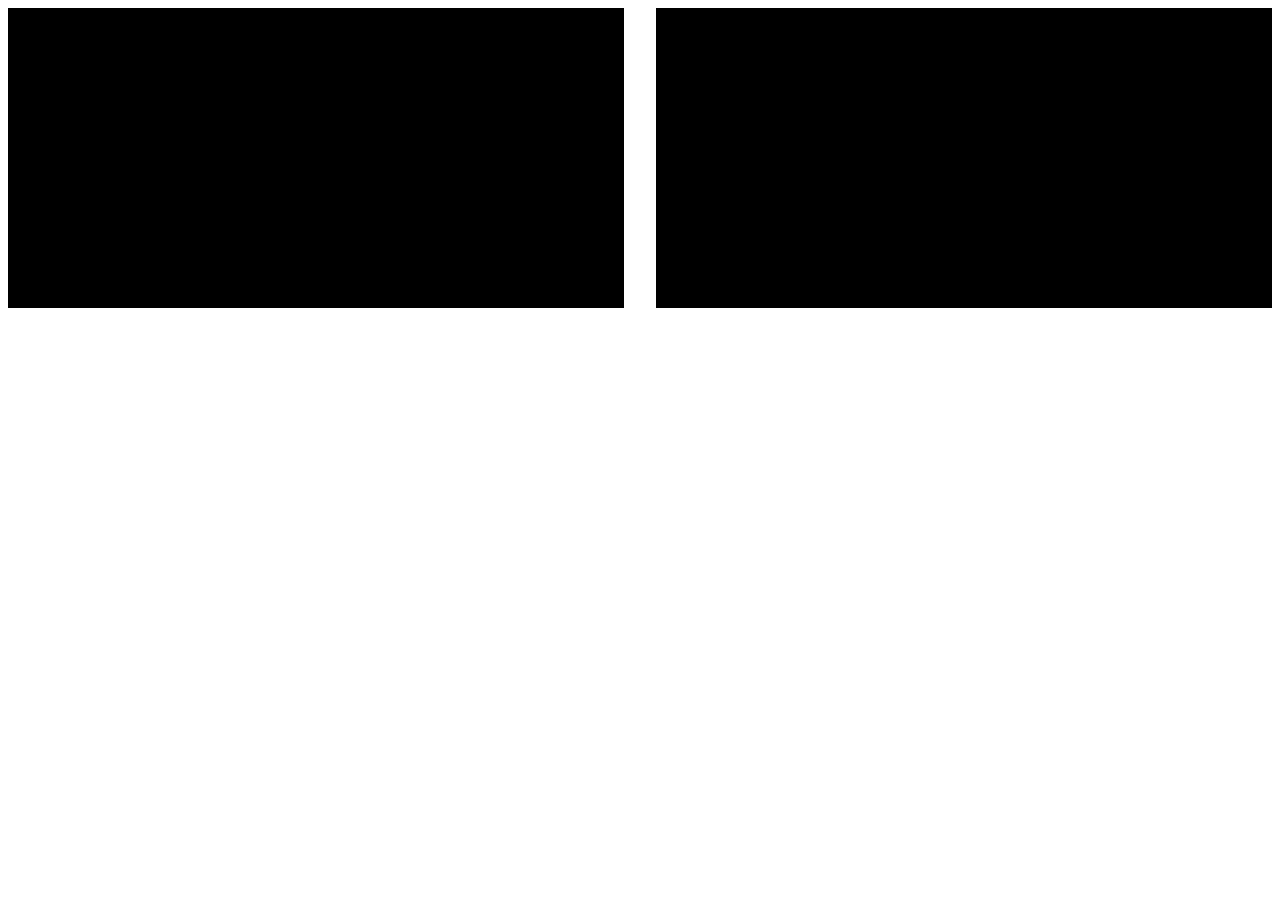
==== index.html @ 403177b2 "first commit" ====
<!DOCTYPE html>
<html lang="en">
<head>
    <meta charset="UTF-8">
    <meta name="viewport" content="width=device-width, initial-scale=1.0">
    <title>Webrtc</title>
    <link rel="stylesheet" href="style.css">
</head>
<body>
    <div id="videos">
        <video id="user-1" autoplay playsinline class="video-player"></video>
        <video id="user-2" autoplay playsinline class="video-player"></video>
    </div>
    
</body>
<script src="agora-rtm-sdk-1.5.1.js"></script>
<script src="main.js"></script>
</html>
---- style.css ----
#videos{
    display: grid;
    grid-template-columns:1fr 1fr;
    gap:2em;
}

.video-player{
    background-color: black;
    width: 100%;
    height: 300px;
}
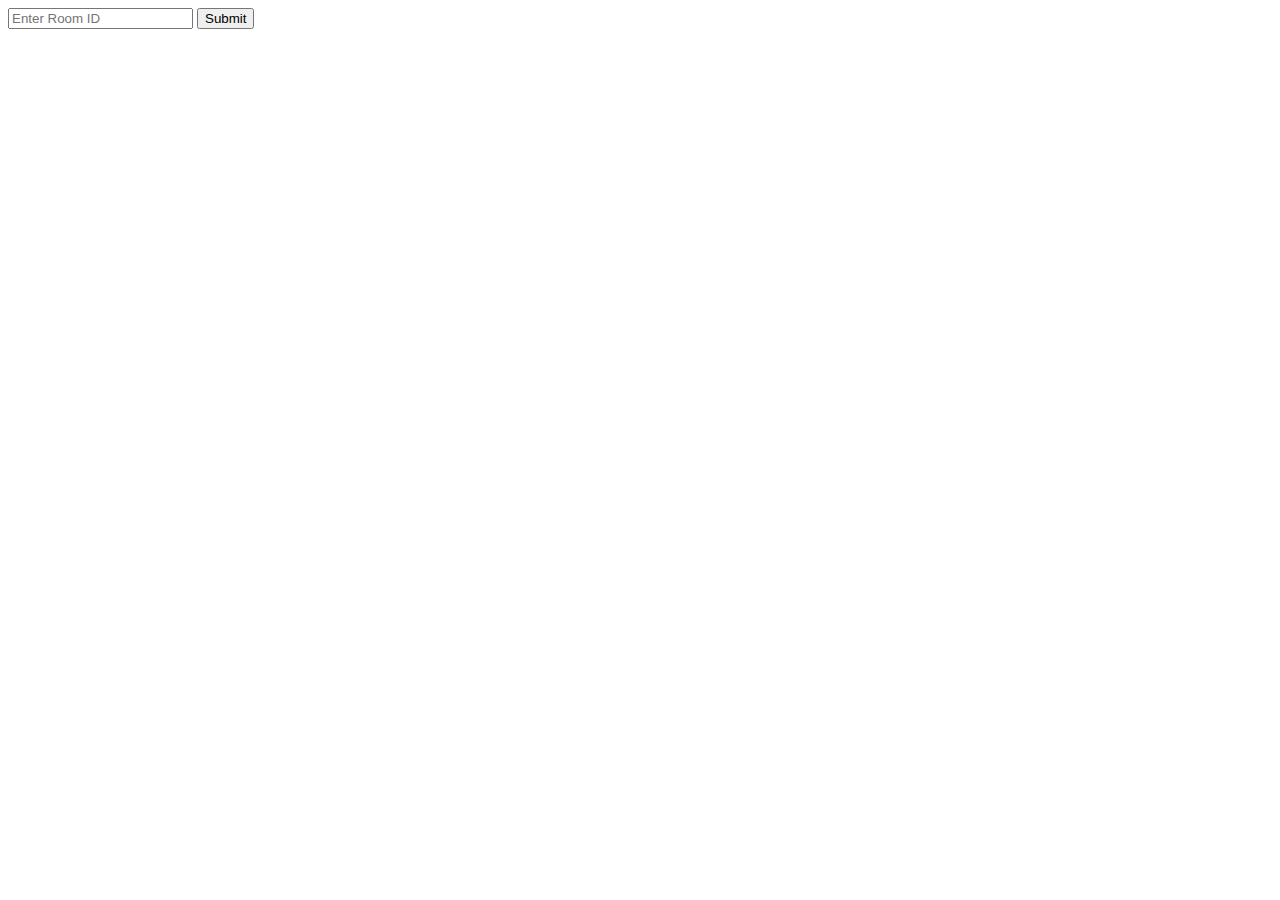
==== commit fd41a777: "made ui better" ====
--- a/index.html
+++ b/index.html
@@ -7,10 +7,28 @@
     <link rel="stylesheet" href="style.css">
 </head>
 <body>
-    <div id="videos">
-        <video id="user-1" autoplay playsinline class="video-player"></video>
-        <video id="user-2" autoplay playsinline class="video-player"></video>
+    <div id="container">
+        <div id="videos">
+            <video id="user-1" autoplay playsinline class="video-player"></video>
+            <video id="user-2" autoplay playsinline class="video-player"></video>
+            
+        </div>
+       <div id="controller-container">
+            <div class="controllers" id="cam-btn" >
+                <img src="https://cdn-icons-png.flaticon.com/512/83/83574.png" alt="">
+                
+            </div>
+            <div class="controllers" id="mic-btn">
+                <img src="https://www.iconpacks.net/icons/1/free-microphone-icon-342-thumb.png" alt="">
+            </div>
+            <div class="controllers" id="callEnd-btn"> 
+                <img src="https://cdn2.iconfinder.com/data/icons/font-awesome/1792/phone-512.png" alt="">
+            </div>
+    
+        </div>
     </div>
+
+    
     
 </body>
 <script src="agora-rtm-sdk-1.5.1.js"></script>
--- a/style.css
+++ b/style.css
@@ -1,11 +1,61 @@
+*{
+    padding: 0%;
+    margin: 0%;
+}
 #videos{
     display: grid;
-    grid-template-columns:1fr 1fr;
+    grid-template-columns:2fr 2fr;
     gap:2em;
+
+}
+#container{
+    height: 100vh;
+    background-color: black;
 }
 
 .video-player{
+    margin-top: 2rem;
     background-color: black;
     width: 100%;
-    height: 300px;
-}+    height:400px;
+}
+#user-2{
+    display: none;
+}
+
+#controller-container{
+    display: flex;
+    height: 2rem;
+    width: 100%;
+    justify-content: center;
+    position: absolute;
+    bottom: 10%;
+
+
+}
+
+.controllers{
+    background-color:lightgrey;
+    height: 5rem;
+    width: 5rem;
+    margin-left: 3rem;
+    border-radius: 50%;
+    display: flex;
+    align-items: center;
+    justify-content: center;
+    
+}
+#mic-btn img{
+    
+   height:3rem ; 
+   
+}
+
+#cam-btn img{
+    height:3rem ; 
+   
+}
+#callEnd-btn img{
+    height: 3rem;
+}
+
